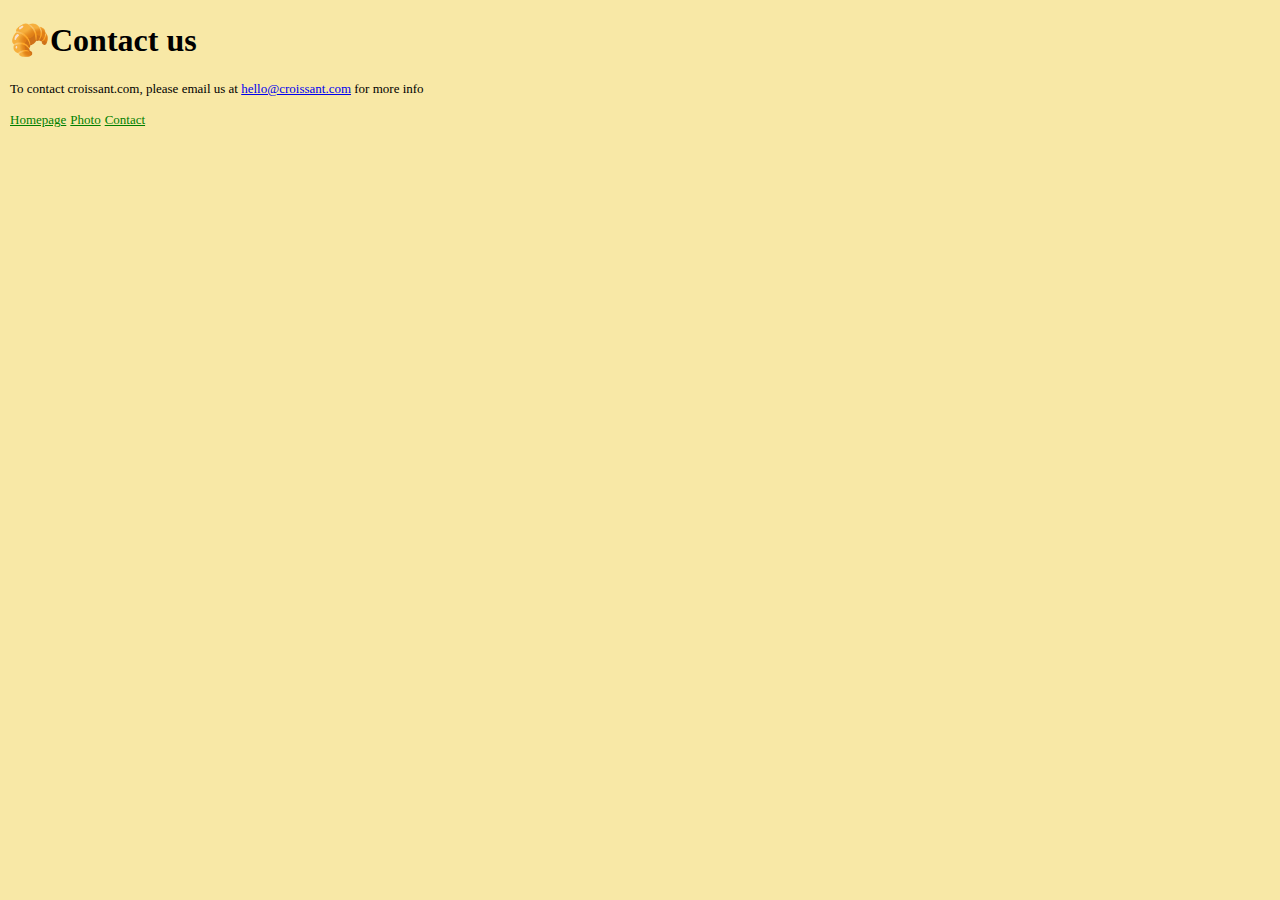
==== contact.html @ cfbd8385 "Create new site" ====
<!DOCTYPE html>
<html lang="en">
  <head>
    <meta charset="UTF-8" />
    <meta http-equiv="X-UA-Compatible" content="IE=edge" />
    <meta name="viewport" content="width=device-width, initial-scale=1.0" />
    <title>Contact</title>
    <script
      src="https://cdn.jsdelivr.net/npm/bootstrap@5.2.2/dist/js/bootstrap.bundle.min.js"
      integrity="sha384-OERcA2EqjJCMA+/3y+gxIOqMEjwtxJY7qPCqsdltbNJuaOe923+mo//f6V8Qbsw3"
      crossorigin="anonymous"
    ></script>
    <link
      href="https://cdn.jsdelivr.net/npm/bootstrap@5.2.2/dist/css/bootstrap.min.css"
      rel="stylesheet"
      integrity="sha384-Zenh87qX5JnK2Jl0vWa8Ck2rdkQ2Bzep5IDxbcnCeuOxjzrPF/et3URy9Bv1WTRi"
      crossorigin="anonymous"
    />
    <link href="scr/styles.css" rel="stylesheet" type="text/css" />
  </head>
  <body>
    <h1 class="text-center">🥐Contact us</h1>
    <p class="text-center">
      To contact croissant.com, please email us at
      <a href="mailto:hello@croissant.com">hello@croissant.com</a> for more info
    </p>
    <div class="links text-center">
      <a href="index.html" title="Home" class="me-3">Homepage</a>
      <a href="photo.html" title="Croissant photo" class="me-3">Photo</a>
      <a href="contact.html" title="Home">Contact</a>
    </div>
  </body>
</html>
---- scr/styles.css ----
body {
    display: block;
    margin: 10px;
    background:#F8E8A6;
}
:root {
--text-center: text-align:center;
}
h1 {
  font-size: 2em;
}
.croissant {
    display: block;
    max-width: 100%;
    margin: 30px auto;
}
.links a {
    font-size: 13px;
    color: green;
}
p{
  font-size: 13px;
}
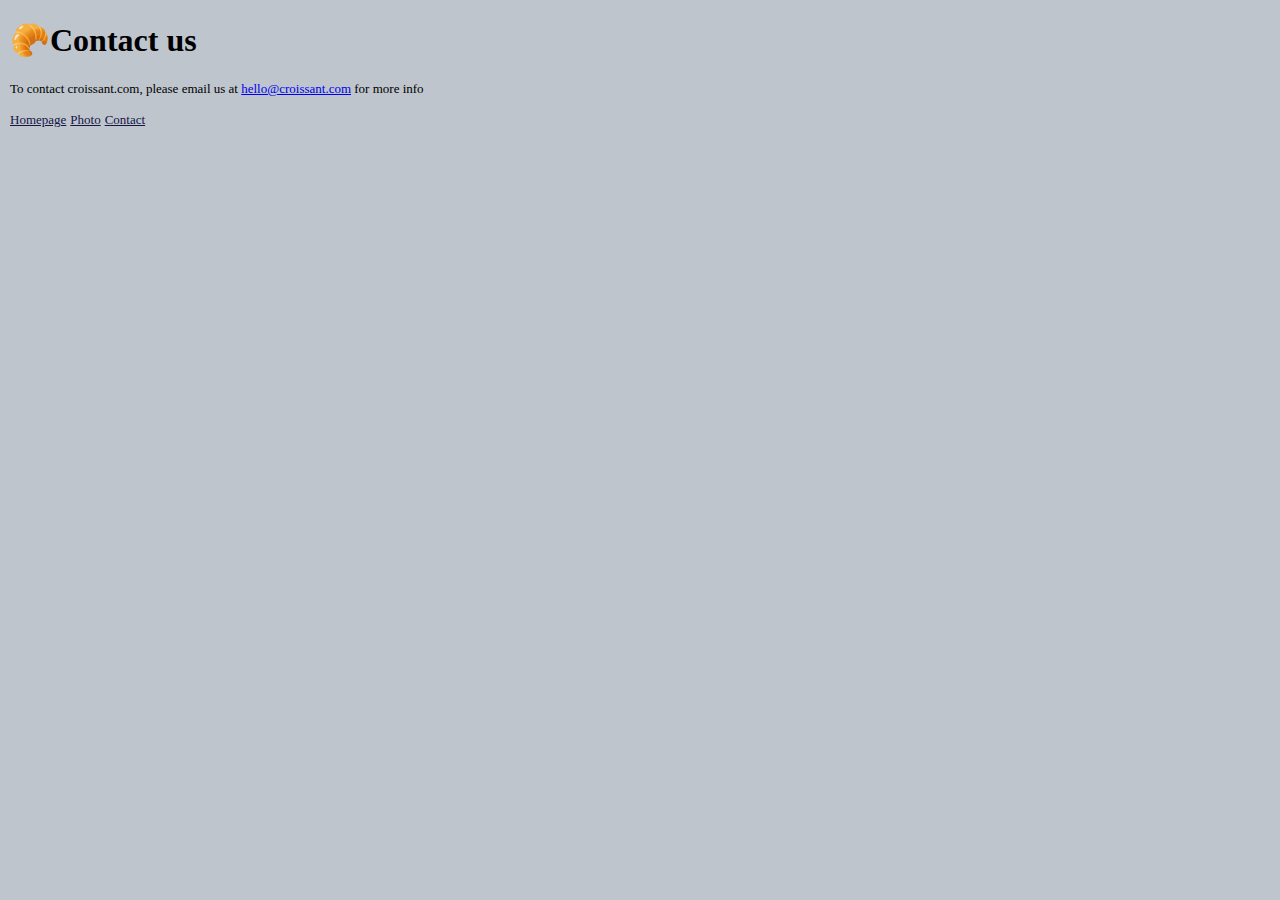
==== commit 2f5a4352: "Changed photo, background color, link color" ====
--- a/contact.html
+++ b/contact.html
@@ -25,9 +25,9 @@
       <a href="mailto:hello@croissant.com">hello@croissant.com</a> for more info
     </p>
     <div class="links text-center">
-      <a href="index.html" title="Home" class="me-3">Homepage</a>
-      <a href="photo.html" title="Croissant photo" class="me-3">Photo</a>
-      <a href="contact.html" title="Home">Contact</a>
+      <a href="/index.html" title="Home" class="me-3">Homepage</a>
+      <a href="/photo.html" title="Croissant photo" class="me-3">Photo</a>
+      <a href="/" title="Home">Contact</a>
     </div>
   </body>
 </html>
--- a/scr/styles.css
+++ b/scr/styles.css
@@ -1,7 +1,7 @@
 body {
     display: block;
     margin: 10px;
-    background:#F8E8A6;
+    background:#BEC5CD;
 }
 :root {
 --text-center: text-align:center;
@@ -16,7 +16,7 @@
 }
 .links a {
     font-size: 13px;
-    color: green;
+    color: rgb(22, 22, 70);
 }
 p{
   font-size: 13px;
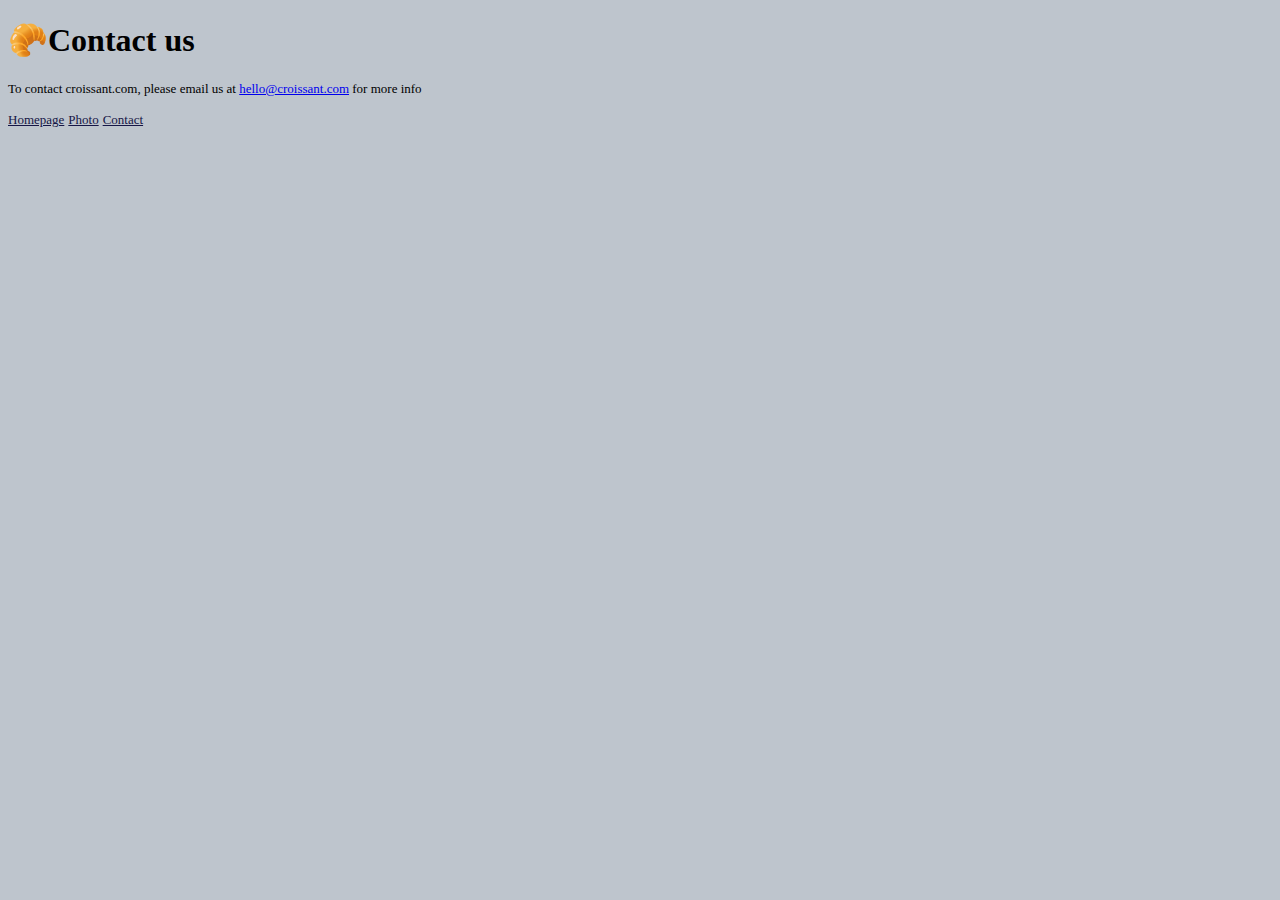
==== commit 74f2a6fc: "changed description and content of pages" ====
--- a/contact.html
+++ b/contact.html
@@ -3,7 +3,7 @@
   <head>
     <meta charset="UTF-8" />
     <meta http-equiv="X-UA-Compatible" content="IE=edge" />
-    <meta name="viewport" content="width=device-width, initial-scale=1.0" />
+    <meta name="description" content="Contact page for ordering croissants" />
     <title>Contact</title>
     <script
       src="https://cdn.jsdelivr.net/npm/bootstrap@5.2.2/dist/js/bootstrap.bundle.min.js"
@@ -27,7 +27,7 @@
     <div class="links text-center">
       <a href="/index.html" title="Home" class="me-3">Homepage</a>
       <a href="/photo.html" title="Croissant photo" class="me-3">Photo</a>
-      <a href="/" title="Home">Contact</a>
+      <a href="/contact.html" title="Contact">Contact</a>
     </div>
   </body>
 </html>
--- a/scr/styles.css
+++ b/scr/styles.css
@@ -1,6 +1,6 @@
 body {
     display: block;
-    margin: 10px;
+    margin: 8px;
     background:#BEC5CD;
 }
 :root {
